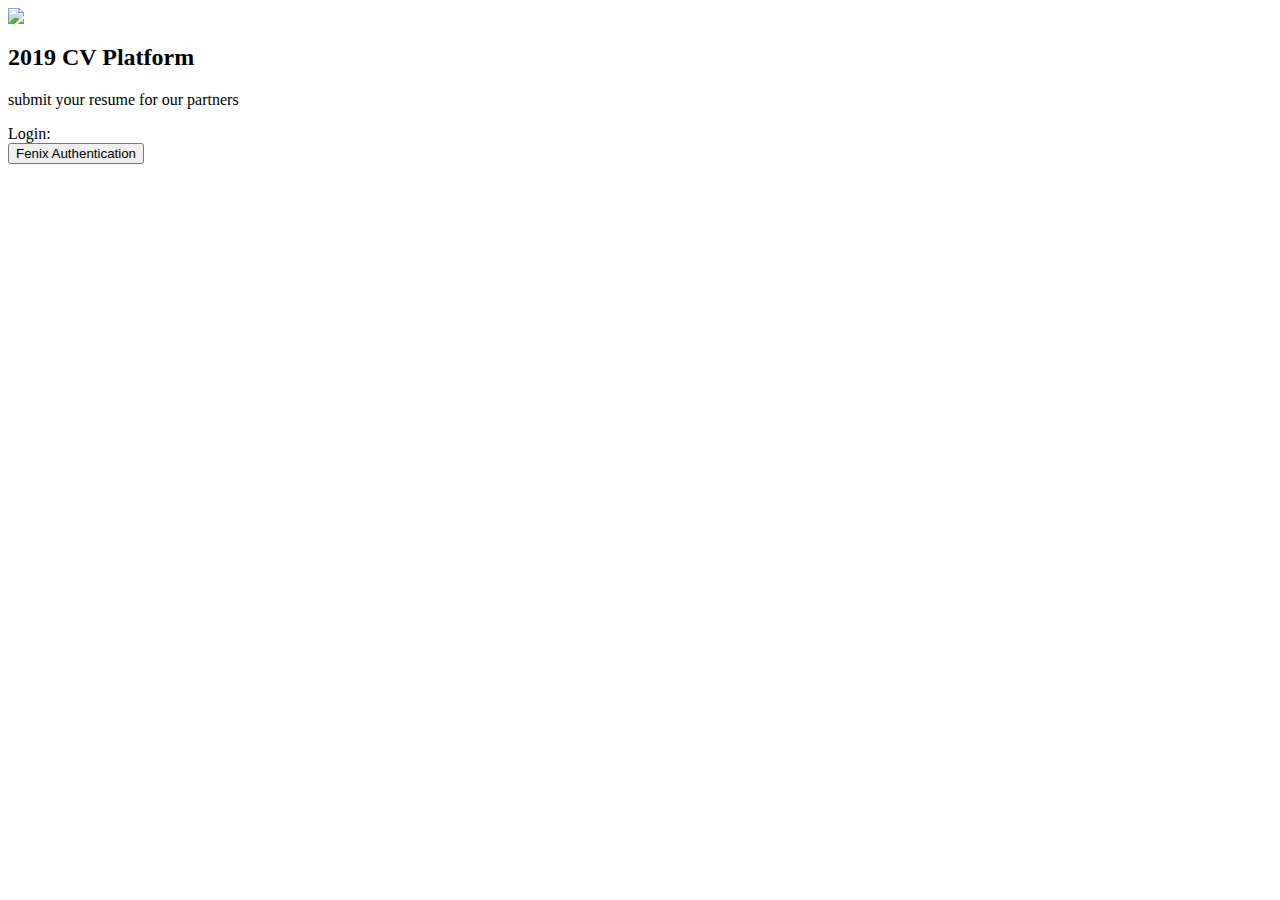
==== backend/app/templates/index.html @ 03f67ed2 "templates" ====
<html>  
  <head>
    <title>JEEC CV</title>
    <link rel="stylesheet" href="/static/index_style.css">
    <meta charset="utf-8">
    <meta http-equiv="X-UA-Compatible" content="IE=edge">
    <meta name="viewport" content="width=device-width,initial-scale=1.0,user-scalable=no,maximum-scale=1">
    
    <link rel="shortcut icon" type="image/x-icon" href="./static/j_logo.png">

    <link href="https://fonts.googleapis.com/css?family=Karla|Lato|Roboto|Raleway|Source+Sans+Pro" rel="stylesheet">
    
  </head>
  <body>
    <div class="logo-container">
      <img class="jeec-logo" src="/static/jeec_logo.svg">
    </div>

    <div class="section-header" >
      <h2>2019 CV Platform</h2>
      <p>submit your resume for our partners</p>
    </div>

    <div class="login-container">
        <span class="login-text">Login:</span>
        <form action="/index" method=post>
          <input type="submit" name=submit value="Fenix Authentication" class="login-button">
        </form>
    </div>
    
    <script src="/static/scripts.js" charset="utf-8"></script>
  </body>
</html>
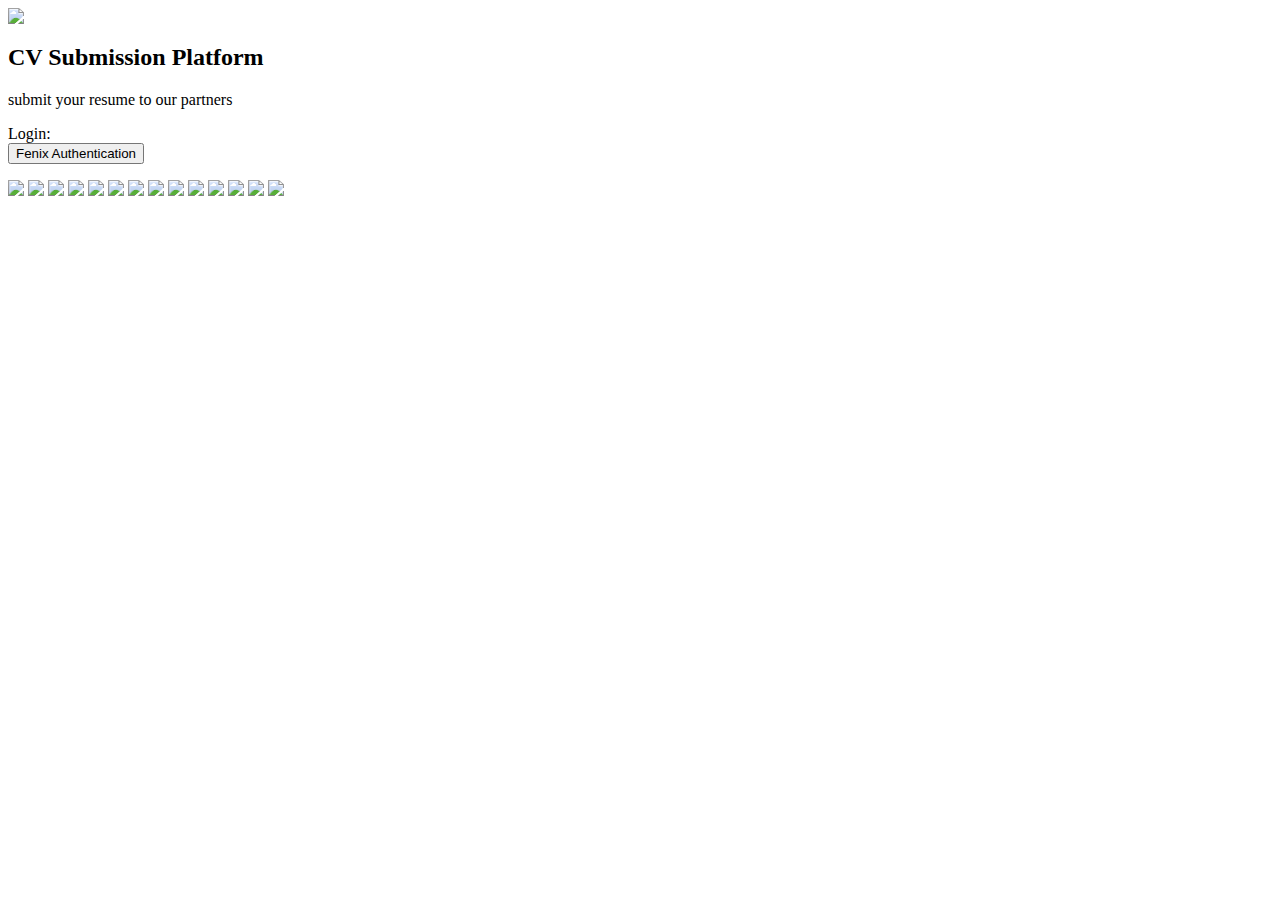
==== commit 8ac171b0: "templates finished" ====
--- a/backend/app/templates/index.html
+++ b/backend/app/templates/index.html
@@ -1,7 +1,7 @@
 <html>  
   <head>
     <title>JEEC CV</title>
-    <link rel="stylesheet" href="/static/index_style.css">
+    <link rel="stylesheet" href="/static/css/index_style.css">
     <meta charset="utf-8">
     <meta http-equiv="X-UA-Compatible" content="IE=edge">
     <meta name="viewport" content="width=device-width,initial-scale=1.0,user-scalable=no,maximum-scale=1">
@@ -17,8 +17,8 @@
     </div>
 
     <div class="section-header" >
-      <h2>2019 CV Platform</h2>
-      <p>submit your resume for our partners</p>
+      <h2>CV Submission Platform</h2>
+      <p>submit your resume to our partners</p>
     </div>
 
     <div class="login-container">
@@ -28,6 +28,21 @@
         </form>
     </div>
     
-    <script src="/static/scripts.js" charset="utf-8"></script>
+    <div class="flexbox-imgs">
+        <a href="http://www.vtxrm.com/" target="_blank"><img src="/static/partner-logos/vtxrm.png"></a>
+        <a href="https://www.accenture.com/pt-pt/new-applied-now" target="_blank"><img src="/static/partner-logos/accenture.png"></a>
+        <a href="http://www.adentis.pt/" target="_blank"><img src="/static/partner-logos/adentis.png"></a>
+        <a href="https://www.altran.com/pt/pt-pt/" target="_blank"><img src="/static/partner-logos/altran.png"></a>
+        <a href="https://www.criticaltechworks.com/" target="_blank"><img src="/static/partner-logos/critical_techworks.png"></a>
+        <a href="https://www.everis.com/portugal/pt-pt" target="_blank"><img src="/static/partner-logos/everis.png"></a>
+        <a href="https://www.ey.com/en_gl" target="_blank"><img src="/static/partner-logos/ey.png"></a>
+        <a href="https://home.kpmg/pt/en/home.html" target="_blank"><img src="/static/partner-logos/kpmg.svg"></a>
+        <a href="https://www.microsoft.com/pt-pt" target="_blank"><img src="/static/partner-logos/microsoft.png"></a>
+        <a href="https://www.epimetheus.pt/" target="_blank"><img src="/static/partner-logos/neyond.svg"></a>
+        <a href="http://www.novabase.pt/pt" target="_blank"><img src="/static/partner-logos/novabase.jpg"></a>
+        <a href="https://www.outsystems.com/" target="_blank"><img src="/static/partner-logos/outsystems.jpg"></a>
+        <a href="https://www.siemens.com/" target="_blank"><img src="/static/partner-logos/siemens.jpg"></a>
+        <a href="https://www.vodafone.pt/" target="_blank"><img src="/static/partner-logos/vodafone.jpg"></a>
+    </div>
   </body>
 </html>  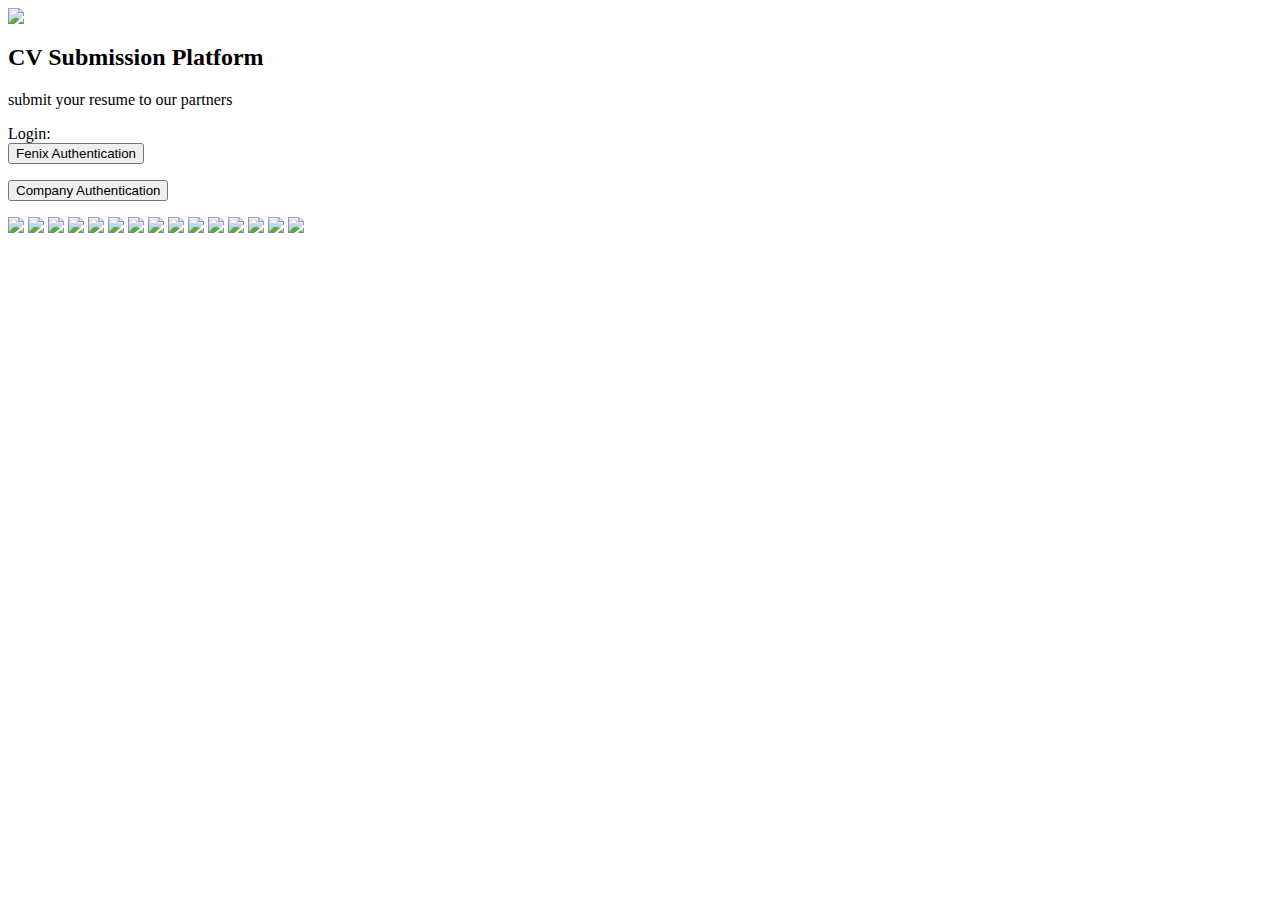
==== commit ff04fcef: "added companies platform" ====
--- a/backend/app/templates/index.html
+++ b/backend/app/templates/index.html
@@ -5,7 +5,7 @@
     <meta charset="utf-8">
     <meta http-equiv="X-UA-Compatible" content="IE=edge">
     <meta name="viewport" content="width=device-width,initial-scale=1.0,user-scalable=no,maximum-scale=1">
-    
+    <link rel="shortcut icon" href="data:image/x-icon;," type="image/x-icon"> 
     <link rel="shortcut icon" type="image/x-icon" href="./static/j_logo.png">
 
     <link href="https://fonts.googleapis.com/css?family=Karla|Lato|Roboto|Raleway|Source+Sans+Pro" rel="stylesheet">
@@ -26,6 +26,9 @@
         <form action="/index" method=post>
           <input type="submit" name=submit value="Fenix Authentication" class="login-button">
         </form>
+        <form action="/index" method=post>
+          <input type="submit" name=submit value="Company Authentication" class="login-button">
+        </form>
     </div>
     
     <div class="flexbox-imgs">
@@ -33,16 +36,17 @@
         <a href="https://www.accenture.com/pt-pt/new-applied-now" target="_blank"><img src="/static/partner-logos/accenture.png"></a>
         <a href="http://www.adentis.pt/" target="_blank"><img src="/static/partner-logos/adentis.png"></a>
         <a href="https://www.altran.com/pt/pt-pt/" target="_blank"><img src="/static/partner-logos/altran.png"></a>
+        <a href="https://www.aubay.pt/" target="_blank"><img src="/static/partner-logos/aubay.png"></a>
         <a href="https://www.criticaltechworks.com/" target="_blank"><img src="/static/partner-logos/critical_techworks.png"></a>
         <a href="https://www.everis.com/portugal/pt-pt" target="_blank"><img src="/static/partner-logos/everis.png"></a>
         <a href="https://www.ey.com/en_gl" target="_blank"><img src="/static/partner-logos/ey.png"></a>
-        <a href="https://home.kpmg/pt/en/home.html" target="_blank"><img src="/static/partner-logos/kpmg.svg"></a>
+        <a href="https://home.kpmg/pt/en/home.html" target="_blank"><img src="/static/partner-logos/kpmg.png"></a>
         <a href="https://www.microsoft.com/pt-pt" target="_blank"><img src="/static/partner-logos/microsoft.png"></a>
-        <a href="https://www.epimetheus.pt/" target="_blank"><img src="/static/partner-logos/neyond.svg"></a>
-        <a href="http://www.novabase.pt/pt" target="_blank"><img src="/static/partner-logos/novabase.jpg"></a>
-        <a href="https://www.outsystems.com/" target="_blank"><img src="/static/partner-logos/outsystems.jpg"></a>
-        <a href="https://www.siemens.com/" target="_blank"><img src="/static/partner-logos/siemens.jpg"></a>
-        <a href="https://www.vodafone.pt/" target="_blank"><img src="/static/partner-logos/vodafone.jpg"></a>
+        <a href="https://www.epimetheus.pt/" target="_blank"><img src="/static/partner-logos/neyond.png"></a>
+        <a href="http://www.novabase.pt/pt" target="_blank"><img src="/static/partner-logos/novabase.png"></a>
+        <a href="https://www.outsystems.com/" target="_blank"><img src="/static/partner-logos/outsystems.png"></a>
+        <a href="https://www.siemens.com/" target="_blank"><img src="/static/partner-logos/siemens.png"></a>
+        <a href="https://www.vodafone.pt/" target="_blank"><img src="/static/partner-logos/vodafone.png"></a>
     </div>
   </body>
 </html>  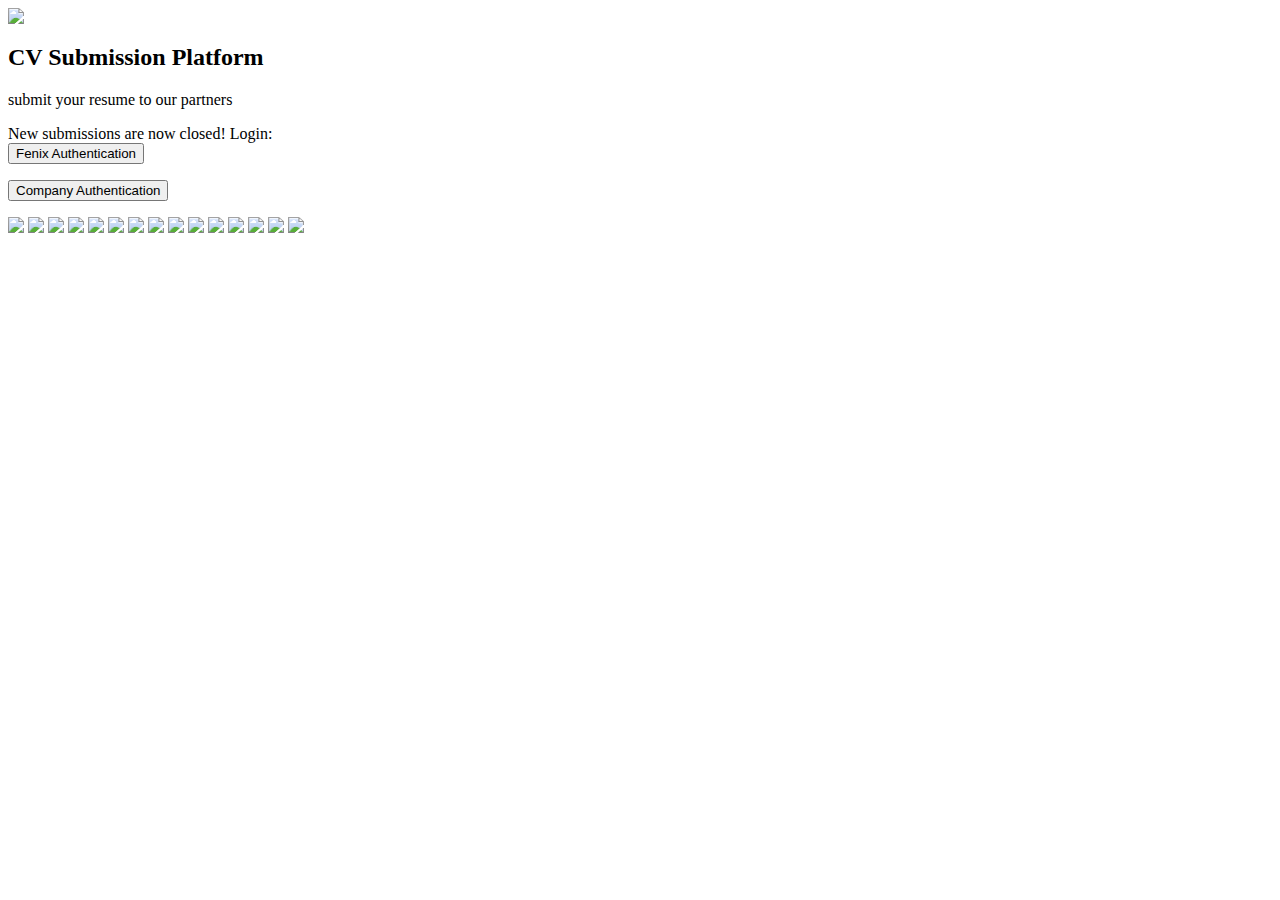
==== commit ec36a527: "closed submissions" ====
--- a/backend/app/templates/index.html
+++ b/backend/app/templates/index.html
@@ -22,6 +22,7 @@
     </div>
 
     <div class="login-container">
+        <span class="warning-text">New submissions are now closed!</span>
         <span class="login-text">Login:</span>
         <form action="/index" method=post>
           <input type="submit" name=submit value="Fenix Authentication" class="login-button">
